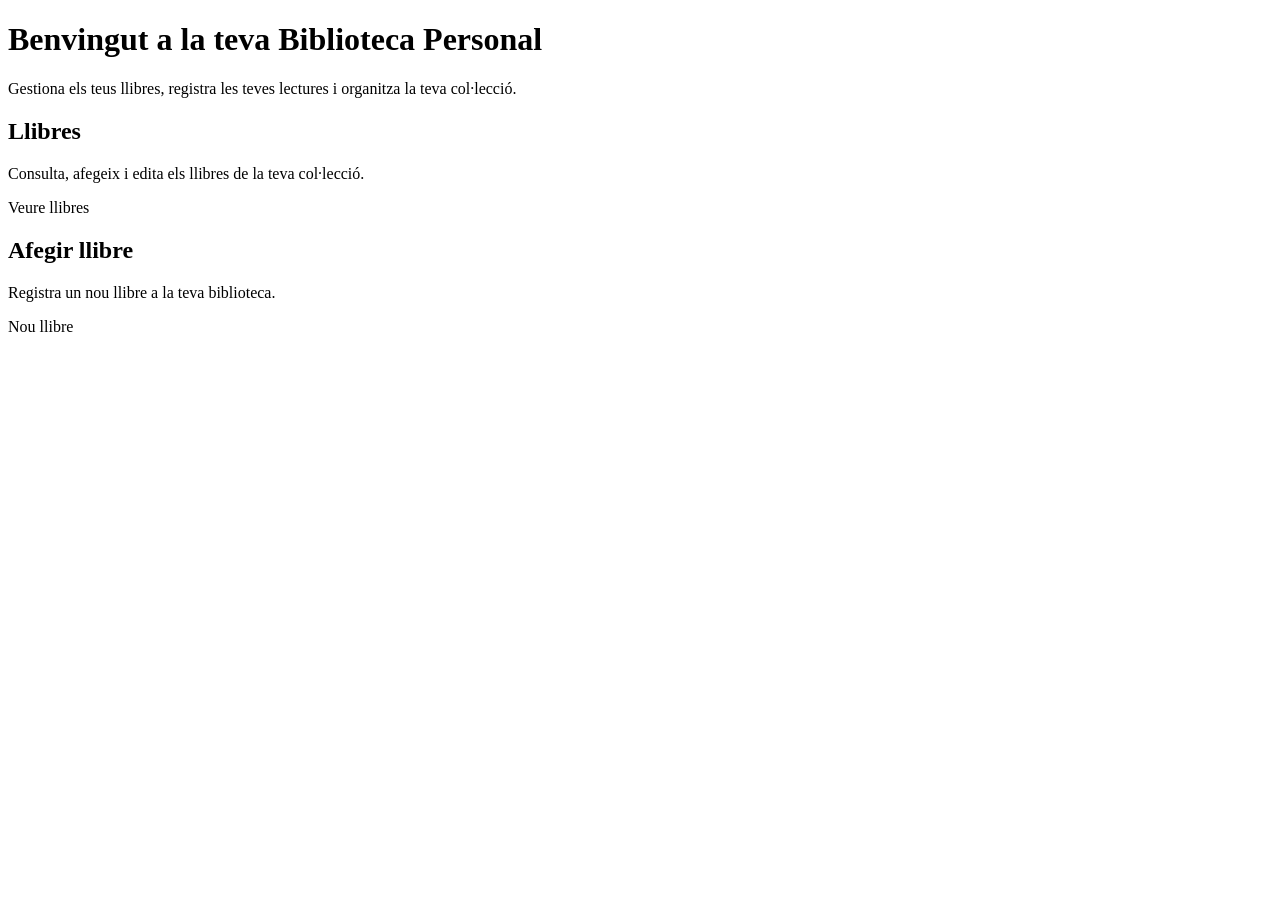
==== src/main/resources/templates/index.html @ 3094f180 "Sesión 3: controller, vistas Thymeleaf, CSS y corrección de estructura de paquetes" ====
<!DOCTYPE html>
<!--
  index.html — Pàgina d'inici de la Biblioteca Personal.
  Mostra una benvinguda i accessos directes a les seccions principals.
-->
<html xmlns:th="http://www.thymeleaf.org" lang="ca">

<head>
    <!-- Reutilitzem el fragment head del layout, passant el títol d'aquesta pàgina -->
    <th:block th:replace="~{fragments/layout :: head('Inici')}"></th:block>
</head>

<body>

<!-- Navbar reutilitzable -->
<div th:replace="~{fragments/layout :: navbar}"></div>

<!-- ── Contingut principal ──────────────────────────────────────────────── -->
<main class="container">

    <div class="hero">
        <h1>Benvingut a la teva Biblioteca Personal</h1>
        <p>Gestiona els teus llibres, registra les teves lectures i organitza la teva col·lecció.</p>
    </div>

    <!-- Targetes d'accés ràpid a les seccions -->
    <div class="cards-grid">

        <div class="card">
            <h2>Llibres</h2>
            <p>Consulta, afegeix i edita els llibres de la teva col·lecció.</p>
            <!-- th:href genera la URL de forma segura a partir del context de l'aplicació -->
            <a th:href="@{/llibres}" class="btn">Veure llibres</a>
        </div>

        <div class="card">
            <h2>Afegir llibre</h2>
            <p>Registra un nou llibre a la teva biblioteca.</p>
            <a th:href="@{/llibres/nou}" class="btn">Nou llibre</a>
        </div>

    </div>

</main>

<!-- Footer reutilitzable -->
<div th:replace="~{fragments/layout :: footer}"></div>

</body>
</html>
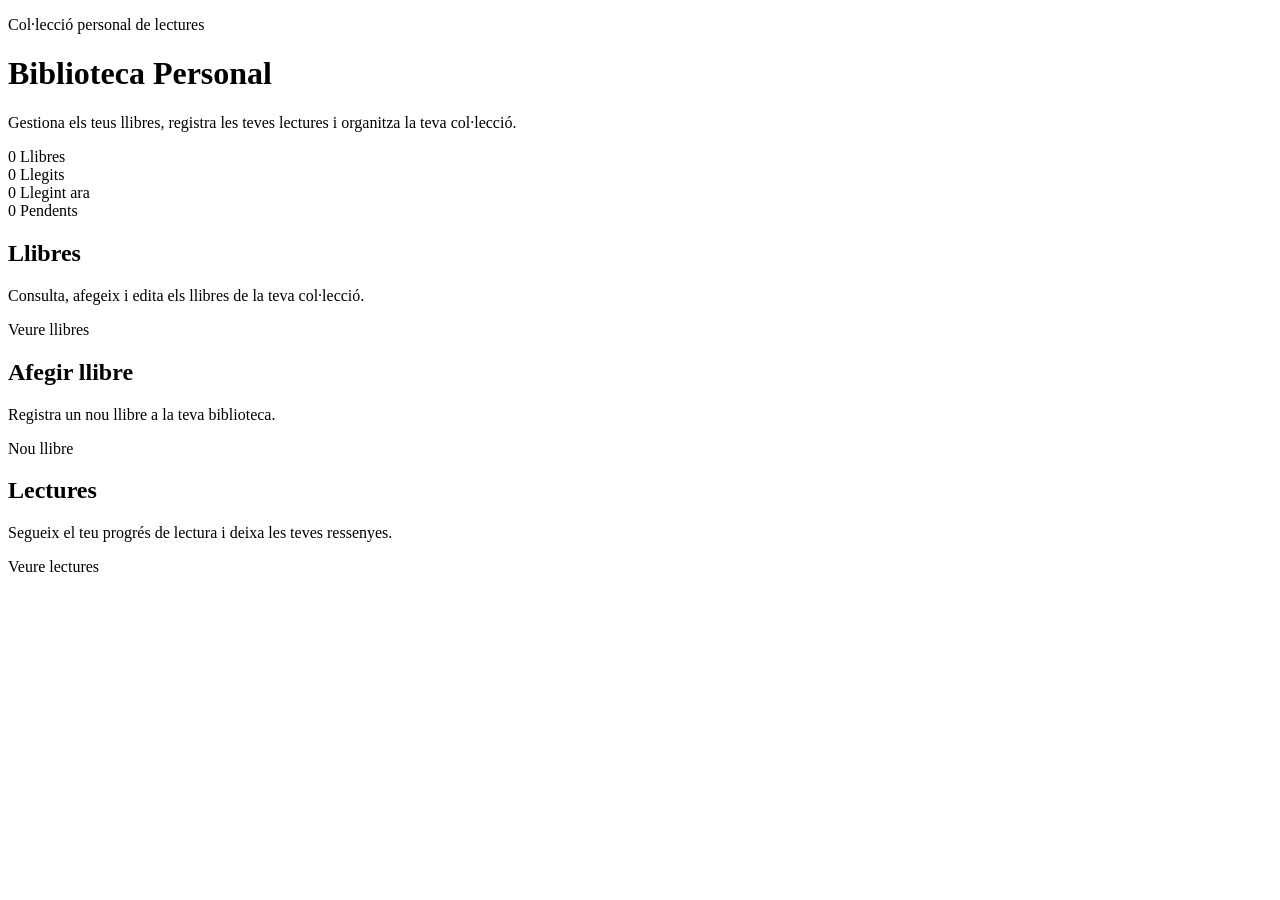
==== commit ae1695dc: "Sesión 5: estadísticas pag inicio, búsqueda y front-end mejorado" ====
--- a/src/main/resources/templates/index.html
+++ b/src/main/resources/templates/index.html
@@ -19,8 +19,35 @@
 <main class="container">
 
     <div class="hero">
-        <h1>Benvingut a la teva Biblioteca Personal</h1>
+        <!-- Subtítol estil editorial, lletres molt espaiades -->
+        <p class="subtitol">Col·lecció personal de lectures</p>
+        <h1>Biblioteca Personal</h1>
+        <!-- Línia decorativa sota el títol -->
+        <div class="hero-divider"></div>
         <p>Gestiona els teus llibres, registra les teves lectures i organitza la teva col·lecció.</p>
+    </div>
+
+    <!-- Estadístiques globals de la col·lecció -->
+    <div class="stats-bar">
+        <div class="stat">
+            <span class="stat-num" th:text="${totalLlibres}">0</span>
+            <span class="stat-label">Llibres</span>
+        </div>
+        <div class="stat-sep"></div>
+        <div class="stat">
+            <span class="stat-num" th:text="${totalLlegits}">0</span>
+            <span class="stat-label">Llegits</span>
+        </div>
+        <div class="stat-sep"></div>
+        <div class="stat">
+            <span class="stat-num" th:text="${totalLlegint}">0</span>
+            <span class="stat-label">Llegint ara</span>
+        </div>
+        <div class="stat-sep"></div>
+        <div class="stat">
+            <span class="stat-num" th:text="${totalPendent}">0</span>
+            <span class="stat-label">Pendents</span>
+        </div>
     </div>
 
     <!-- Targetes d'accés ràpid a les seccions -->
@@ -39,6 +66,12 @@
             <a th:href="@{/llibres/nou}" class="btn">Nou llibre</a>
         </div>
 
+        <div class="card">
+            <h2>Lectures</h2>
+            <p>Segueix el teu progrés de lectura i deixa les teves ressenyes.</p>
+            <a th:href="@{/lectures}" class="btn">Veure lectures</a>
+        </div>
+
     </div>
 
 </main>
